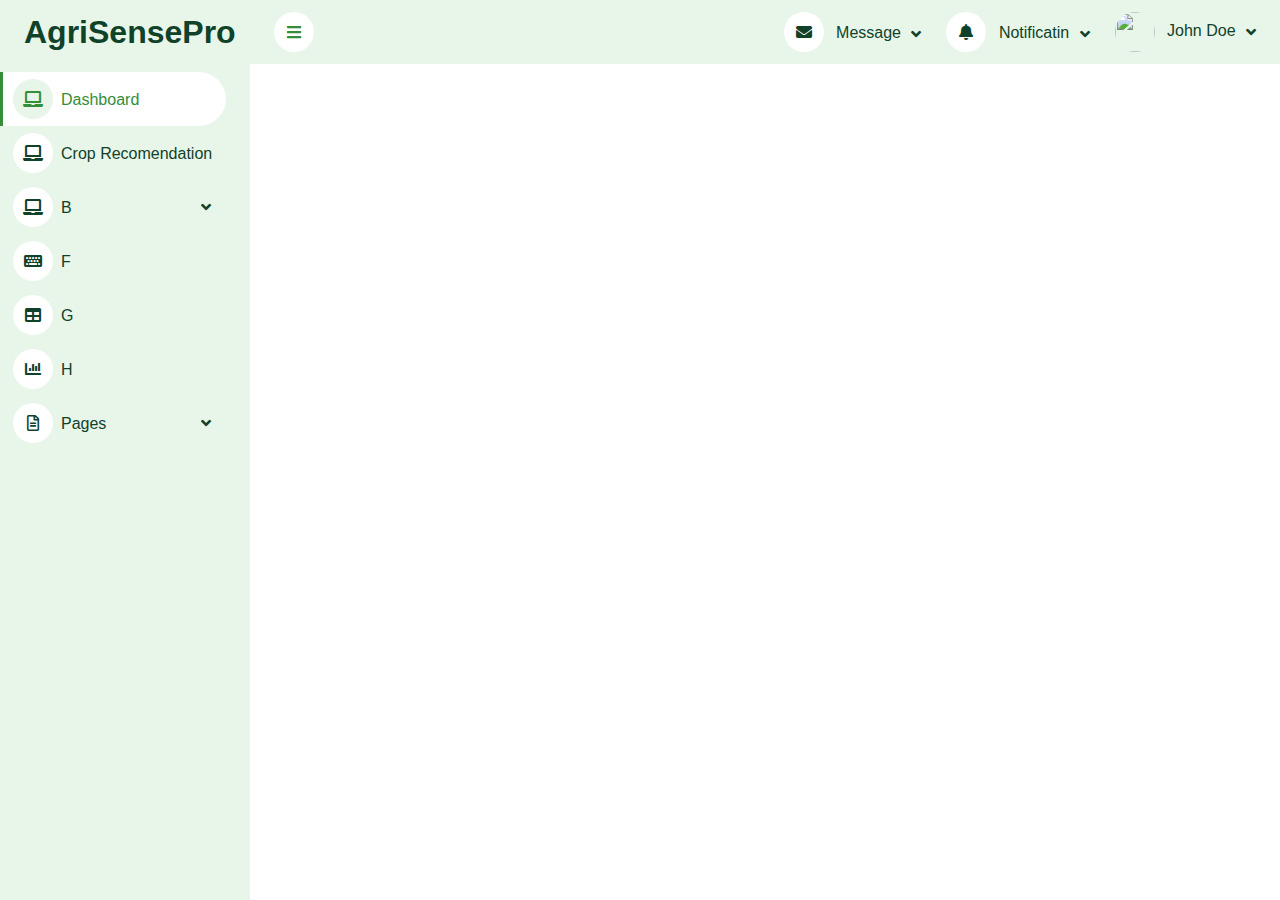
==== Dashboard/dash.html @ eff0554e "Dashboard" ====
<!DOCTYPE html>
<html lang="en">

<head>
    <meta charset="utf-8">
    <title></title>
    <meta content="width=device-width, initial-scale=1.0" name="viewport">
    <meta content="" name="keywords">
    <meta content="" name="description">

    <!-- Favicon -->
    <link href="img/favicon.ico" rel="icon">

    <!-- Google Web Fonts -->
    <link rel="preconnect" href="https://fonts.googleapis.com">
    <link rel="preconnect" href="https://fonts.gstatic.com" crossorigin>
    <link href="https://fonts.googleapis.com/css2?family=Heebo:wght@400;500;600;700&display=swap" rel="stylesheet">
    
    <!-- Icon Font Stylesheet -->
    <link href="https://cdnjs.cloudflare.com/ajax/libs/font-awesome/5.10.0/css/all.min.css" rel="stylesheet">
    <link href="https://cdn.jsdelivr.net/npm/bootstrap-icons@1.4.1/font/bootstrap-icons.css" rel="stylesheet">

    <!-- Libraries Stylesheet -->
    <link href="lib/owlcarousel/assets/owl.carousel.min.css" rel="stylesheet">
    <link href="lib/tempusdominus/css/tempusdominus-bootstrap-4.min.css" rel="stylesheet" />

    <!-- Customized Bootstrap Stylesheet -->
    <link href="css/bootstrap.min.css" rel="stylesheet">

    <!-- Template Stylesheet -->
    <link href="css/style.css" rel="stylesheet">
</head>

<body>
    <div class="container-fluid position-relative bg-white d-flex p-0">
        <!-- Sidebar Start -->
        <div class="sidebar pe-4 pb-3">
            <nav class="navbar bg-light navbar-light">
                <a href="dash.html" class="navbar-brand mx-4 mb-3"><h2 class="m-0">AgriSensePro</h2></a>
                <div class="navbar-nav w-100">
                    <a href="dash.html" class="nav-item nav-link active"><i class="fa fa-laptop me-2"></i>Dashboard</a>
                    <a href="dash.html" class="nav-item nav-link"><i class="fa fa-laptop me-2"></i>Crop Recomendation</a>
                    <div class="nav-item dropdown">
                        <a href="#" class="nav-link dropdown-toggle" data-bs-toggle="dropdown"><i class="fa fa-laptop me-2"></i>B</a>
                        <div class="dropdown-menu bg-transparent border-0">
                            <a href="button.html" class="dropdown-item">C</a>
                            <a href="typography.html" class="dropdown-item">D</a>
                            <a href="element.html" class="dropdown-item">E</a>
                        </div>
                    </div>
                    <a href="form.html" class="nav-item nav-link"><i class="fa fa-keyboard me-2"></i>F</a>
                    <a href="table.html" class="nav-item nav-link"><i class="fa fa-table me-2"></i>G</a>
                    <a href="chart.html" class="nav-item nav-link"><i class="fa fa-chart-bar me-2"></i>H</a>
                    <div class="nav-item dropdown">
                        <a href="#" class="nav-link dropdown-toggle" data-bs-toggle="dropdown"><i class="far fa-file-alt me-2"></i>Pages</a>
                        <div class="dropdown-menu bg-transparent border-0">
                            <a href="signin.html" class="dropdown-item">I</a>
                            <a href="signup.html" class="dropdown-item">J</a>
                            <a href="404.html" class="dropdown-item">K</a>
                            <a href="blank.html" class="dropdown-item">L</a>
                        </div>
                    </div>
                </div>
            </nav>
        </div>
        <!-- Sidebar End -->


        <!-- Content Start -->
        <div class="content">
            <!-- Navbar Start -->
            <nav class="navbar navbar-expand bg-light navbar-light sticky-top px-4 py-0">
                <a href="#" class="sidebar-toggler flex-shrink-0">
                    <i class="fa fa-bars"></i>
                </a>
                <div class="navbar-nav align-items-center ms-auto">
                    <div class="nav-item dropdown">
                        <a href="#" class="nav-link dropdown-toggle" data-bs-toggle="dropdown">
                            <i class="fa fa-envelope me-lg-2"></i>
                            <span class="d-none d-lg-inline-flex">Message</span>
                        </a>
                        <div class="dropdown-menu dropdown-menu-end bg-light border-0 rounded-0 rounded-bottom m-0">
                            <a href="#" class="dropdown-item">
                                <div class="d-flex align-items-center">
                                    <img class="rounded-circle" src="img/user.jpg" alt="" style="width: 40px; height: 40px;">
                                    <div class="ms-2">
                                        <h6 class="fw-normal mb-0">Jhon send you a message</h6>
                                        <small>15 minutes ago</small>
                                    </div>
                                </div>
                            </a>
                            <hr class="dropdown-divider">
                            <a href="#" class="dropdown-item">
                                <div class="d-flex align-items-center">
                                    <img class="rounded-circle" src="img/user.jpg" alt="" style="width: 40px; height: 40px;">
                                    <div class="ms-2">
                                        <h6 class="fw-normal mb-0">Jhon send you a message</h6>
                                        <small>15 minutes ago</small>
                                    </div>
                                </div>
                            </a>
                            <hr class="dropdown-divider">
                            <a href="#" class="dropdown-item">
                                <div class="d-flex align-items-center">
                                    <img class="rounded-circle" src="img/user.jpg" alt="" style="width: 40px; height: 40px;">
                                    <div class="ms-2">
                                        <h6 class="fw-normal mb-0">Jhon send you a message</h6>
                                        <small>15 minutes ago</small>
                                    </div>
                                </div>
                            </a>
                            <hr class="dropdown-divider">
                            <a href="#" class="dropdown-item text-center">See all message</a>
                        </div>
                    </div>
                    <div class="nav-item dropdown">
                        <a href="#" class="nav-link dropdown-toggle" data-bs-toggle="dropdown">
                            <i class="fa fa-bell me-lg-2"></i>
                            <span class="d-none d-lg-inline-flex">Notificatin</span>
                        </a>
                        <div class="dropdown-menu dropdown-menu-end bg-light border-0 rounded-0 rounded-bottom m-0">
                            <a href="#" class="dropdown-item">
                                <h6 class="fw-normal mb-0">Profile updated</h6>
                                <small>15 minutes ago</small>
                            </a>
                            <hr class="dropdown-divider">
                            <a href="#" class="dropdown-item">
                                <h6 class="fw-normal mb-0">New user added</h6>
                                <small>15 minutes ago</small>
                            </a>
                            <hr class="dropdown-divider">
                            <a href="#" class="dropdown-item">
                                <h6 class="fw-normal mb-0">Password changed</h6>
                                <small>15 minutes ago</small>
                            </a>
                            <hr class="dropdown-divider">
                            <a href="#" class="dropdown-item text-center">See all notifications</a>
                        </div>
                    </div>
                    <div class="nav-item dropdown">
                        <a href="#" class="nav-link dropdown-toggle" data-bs-toggle="dropdown">
                            <img class="rounded-circle me-lg-2" src="img/user.jpg" alt="" style="width: 40px; height: 40px;">
                            <span class="d-none d-lg-inline-flex">John Doe</span>
                        </a>
                        <div class="dropdown-menu dropdown-menu-end bg-light border-0 rounded-0 rounded-bottom m-0">
                            <a href="#" class="dropdown-item">My Profile</a>
                            <a href="#" class="dropdown-item">Settings</a>
                            <a href="#" class="dropdown-item">Log Out</a>
                        </div>
                    </div>
                </div>
            </nav>
            <!-- Navbar End -->

        </div>
        <!-- Content End -->
    </div>

    <!-- JavaScript Libraries -->
    <script src="https://code.jquery.com/jquery-3.4.1.min.js"></script>
    <script src="https://cdn.jsdelivr.net/npm/bootstrap@5.0.0/dist/js/bootstrap.bundle.min.js"></script>
    <script src="lib/chart/chart.min.js"></script>
    <script src="lib/easing/easing.min.js"></script>
    <script src="lib/waypoints/waypoints.min.js"></script>
    <script src="lib/owlcarousel/owl.carousel.min.js"></script>
    <script src="lib/tempusdominus/js/moment.min.js"></script>
    <script src="lib/tempusdominus/js/moment-timezone.min.js"></script>
    <script src="lib/tempusdominus/js/tempusdominus-bootstrap-4.min.js"></script>

    <!-- Template Javascript -->
    <script src="js/main.js"></script>
</body>

</html>
---- Dashboard/css/style.css ----
/********** Template CSS **********/
:root {
    --primary: #348E38;
    --secondary: #348E31;
    --light: #E8F5E9;
    --dark: #0F4229;
}

/*** Button ***/
.btn {
    transition: .5s;
}

.btn.btn-primary {
    color: #FFFFFF;
}

.btn-square {
    width: 38px;
    height: 38px;
}

.btn-sm-square {
    width: 32px;
    height: 32px;
}

.btn-lg-square {
    width: 48px;
    height: 48px;
}

.btn-square,
.btn-sm-square,
.btn-lg-square {
    padding: 0;
    display: inline-flex;
    align-items: center;
    justify-content: center;
    font-weight: normal;
    border-radius: 50px;
}


/*** Layout ***/
.sidebar {
    position: fixed;
    top: 0;
    left: 0;
    bottom: 0;
    width: 250px;
    height: 100vh;
    overflow-y: auto;
    background: var(--light);
    transition: 0.5s;
    z-index: 999;
}

.content {
    margin-left: 250px;
    min-height: 100vh;
    background: #FFFFFF;
    transition: 0.5s;
}

@media (min-width: 992px) {
    .sidebar {
        margin-left: 0;
    }

    .sidebar.open {
        margin-left: -250px;
    }

    .content {
        width: calc(100% - 250px);
    }

    .content.open {
        width: 100%;
        margin-left: 0;
    }
}

@media (max-width: 991.98px) {
    .sidebar {
        margin-left: -250px;
    }

    .sidebar.open {
        margin-left: 0;
    }

    .content {
        width: 100%;
        margin-left: 0;
    }
}


/*** Navbar ***/
.sidebar .navbar .navbar-nav .nav-link {
    padding: 7px 10px;
    color: var(--dark);
    font-weight: 500;
    border-left: 3px solid var(--light);
    border-radius: 0 30px 30px 0;
    outline: none;
}

.sidebar .navbar .navbar-nav .nav-link:hover,
.sidebar .navbar .navbar-nav .nav-link.active {
    color: var(--primary);
    background: #FFFFFF;
    border-color: var(--primary);
}

.sidebar .navbar .navbar-nav .nav-link i {
    width: 40px;
    height: 40px;
    display: inline-flex;
    align-items: center;
    justify-content: center;
    background: #FFFFFF;
    border-radius: 40px;
}

.sidebar .navbar .navbar-nav .nav-link:hover i,
.sidebar .navbar .navbar-nav .nav-link.active i {
    background: var(--light);
}

.sidebar .navbar .dropdown-toggle::after {
    position: absolute;
    top: 15px;
    right: 15px;
    border: none;
    content: "\f107";
    font-family: "Font Awesome 5 Free";
    font-weight: 900;
    transition: .5s;
}

.sidebar .navbar .dropdown-toggle[aria-expanded=true]::after {
    transform: rotate(-180deg);
}

.sidebar .navbar .dropdown-item {
    padding-left: 25px;
    border-radius: 0 30px 30px 0;
}

.content .navbar .navbar-nav .nav-link {
    margin-left: 25px;
    padding: 12px 0;
    color: var(--dark);
    outline: none;
}

.content .navbar .navbar-nav .nav-link:hover,
.content .navbar .navbar-nav .nav-link.active {
    color: var(--primary);
}

.content .navbar .sidebar-toggler,
.content .navbar .navbar-nav .nav-link i {
    width: 40px;
    height: 40px;
    display: inline-flex;
    align-items: center;
    justify-content: center;
    background: #FFFFFF;
    border-radius: 40px;
}

.content .navbar .dropdown-toggle::after {
    margin-left: 6px;
    vertical-align: middle;
    border: none;
    content: "\f107";
    font-family: "Font Awesome 5 Free";
    font-weight: 900;
    transition: .5s;
}

.content .navbar .dropdown-toggle[aria-expanded=true]::after {
    transform: rotate(-180deg);
}

@media (max-width: 575.98px) {
    .content .navbar .navbar-nav .nav-link {
        margin-left: 15px;
    }
}
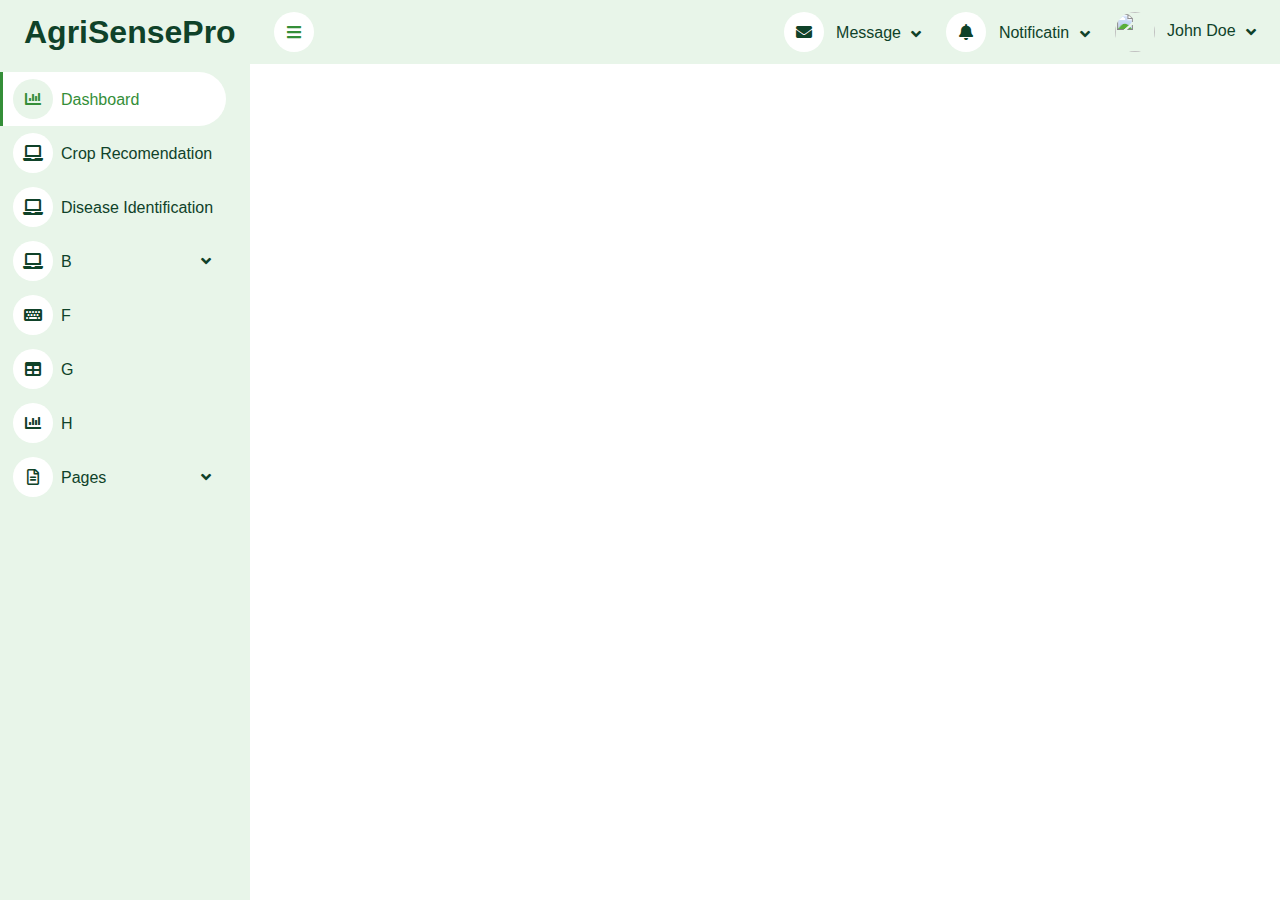
==== commit 5dcf3581: "crop diseases" ====
--- a/Dashboard/dash.html
+++ b/Dashboard/dash.html
@@ -20,15 +20,11 @@
     <link href="https://cdnjs.cloudflare.com/ajax/libs/font-awesome/5.10.0/css/all.min.css" rel="stylesheet">
     <link href="https://cdn.jsdelivr.net/npm/bootstrap-icons@1.4.1/font/bootstrap-icons.css" rel="stylesheet">
 
-    <!-- Libraries Stylesheet -->
-    <link href="lib/owlcarousel/assets/owl.carousel.min.css" rel="stylesheet">
-    <link href="lib/tempusdominus/css/tempusdominus-bootstrap-4.min.css" rel="stylesheet" />
-
     <!-- Customized Bootstrap Stylesheet -->
     <link href="css/bootstrap.min.css" rel="stylesheet">
 
     <!-- Template Stylesheet -->
-    <link href="css/style.css" rel="stylesheet">
+    <link href="css/dash_style.css" rel="stylesheet">
 </head>
 
 <body>
@@ -38,8 +34,9 @@
             <nav class="navbar bg-light navbar-light">
                 <a href="dash.html" class="navbar-brand mx-4 mb-3"><h2 class="m-0">AgriSensePro</h2></a>
                 <div class="navbar-nav w-100">
-                    <a href="dash.html" class="nav-item nav-link active"><i class="fa fa-laptop me-2"></i>Dashboard</a>
-                    <a href="dash.html" class="nav-item nav-link"><i class="fa fa-laptop me-2"></i>Crop Recomendation</a>
+                    <a href="dash.html" class="nav-item nav-link active"><i class="fa fa-chart-bar me-2"></i>Dashboard</a>
+                    <a href="crop_rec.html" class="nav-item nav-link"><i class="fa fa-laptop me-2"></i>Crop Recomendation</a>
+                    <a href="plant_d.html" class="nav-item nav-link"><i class="fa fa-laptop me-2"></i>Disease Identification</a>
                     <div class="nav-item dropdown">
                         <a href="#" class="nav-link dropdown-toggle" data-bs-toggle="dropdown"><i class="fa fa-laptop me-2"></i>B</a>
                         <div class="dropdown-menu bg-transparent border-0">
@@ -159,13 +156,6 @@
     <!-- JavaScript Libraries -->
     <script src="https://code.jquery.com/jquery-3.4.1.min.js"></script>
     <script src="https://cdn.jsdelivr.net/npm/bootstrap@5.0.0/dist/js/bootstrap.bundle.min.js"></script>
-    <script src="lib/chart/chart.min.js"></script>
-    <script src="lib/easing/easing.min.js"></script>
-    <script src="lib/waypoints/waypoints.min.js"></script>
-    <script src="lib/owlcarousel/owl.carousel.min.js"></script>
-    <script src="lib/tempusdominus/js/moment.min.js"></script>
-    <script src="lib/tempusdominus/js/moment-timezone.min.js"></script>
-    <script src="lib/tempusdominus/js/tempusdominus-bootstrap-4.min.js"></script>
 
     <!-- Template Javascript -->
     <script src="js/main.js"></script>
--- a/Dashboard/css/dash_style.css
+++ b/Dashboard/css/dash_style.css
@@ -0,0 +1,195 @@
+/********** Template CSS **********/
+:root {
+    --primary: #348E38;
+    --light: #E8F5E9;
+    --dark: #0F4229;
+}
+
+/*** Button ***/
+.btn {
+    transition: .5s;
+}
+
+.btn.btn-primary {
+    color: #FFFFFF;
+}
+
+.btn-square {
+    width: 38px;
+    height: 38px;
+}
+
+.btn-sm-square {
+    width: 32px;
+    height: 32px;
+}
+
+.btn-lg-square {
+    width: 48px;
+    height: 48px;
+}
+
+.btn-square,
+.btn-sm-square,
+.btn-lg-square {
+    padding: 0;
+    display: inline-flex;
+    align-items: center;
+    justify-content: center;
+    font-weight: normal;
+    border-radius: 50px;
+}
+
+
+/*** Layout ***/
+.sidebar {
+    position: fixed;
+    top: 0;
+    left: 0;
+    bottom: 0;
+    width: 250px;
+    height: 100vh;
+    overflow-y: auto;
+    background: var(--light);
+    transition: 0.5s;
+    z-index: 999;
+}
+
+.content {
+    margin-left: 250px;
+    min-height: 100vh;
+    background: #FFFFFF;
+    transition: 0.5s;
+}
+
+@media (min-width: 992px) {
+    .sidebar {
+        margin-left: 0;
+    }
+
+    .sidebar.open {
+        margin-left: -250px;
+    }
+
+    .content {
+        width: calc(100% - 250px);
+    }
+
+    .content.open {
+        width: 100%;
+        margin-left: 0;
+    }
+}
+
+@media (max-width: 991.98px) {
+    .sidebar {
+        margin-left: -250px;
+    }
+
+    .sidebar.open {
+        margin-left: 0;
+    }
+
+    .content {
+        width: 100%;
+        margin-left: 0;
+    }
+}
+
+
+/*** Navbar ***/
+.sidebar .navbar .navbar-nav .nav-link {
+    padding: 7px 10px;
+    color: var(--dark);
+    font-weight: 500;
+    border-left: 3px solid var(--light);
+    border-radius: 0 30px 30px 0;
+    outline: none;
+}
+
+.sidebar .navbar .navbar-nav .nav-link:hover,
+.sidebar .navbar .navbar-nav .nav-link.active {
+    color: var(--primary);
+    background: #FFFFFF;
+    border-color: var(--primary);
+}
+
+.sidebar .navbar .navbar-nav .nav-link i {
+    width: 40px;
+    height: 40px;
+    display: inline-flex;
+    align-items: center;
+    justify-content: center;
+    background: #FFFFFF;
+    border-radius: 40px;
+}
+
+.sidebar .navbar .navbar-nav .nav-link:hover i,
+.sidebar .navbar .navbar-nav .nav-link.active i {
+    background: var(--light);
+}
+
+.sidebar .navbar .dropdown-toggle::after {
+    position: absolute;
+    top: 15px;
+    right: 15px;
+    border: none;
+    content: "\f107";
+    font-family: "Font Awesome 5 Free";
+    font-weight: 900;
+    transition: .5s;
+}
+
+.sidebar .navbar .dropdown-toggle[aria-expanded=true]::after {
+    transform: rotate(-180deg);
+}
+
+.sidebar .navbar .dropdown-item {
+    padding-left: 25px;
+    border-radius: 0 30px 30px 0;
+}
+
+.content .navbar .navbar-nav .nav-link {
+    margin-left: 25px;
+    padding: 12px 0;
+    color: var(--dark);
+    outline: none;
+}
+
+.content .navbar .navbar-nav .nav-link:hover,
+.content .navbar .navbar-nav .nav-link.active {
+    color: var(--primary);
+}
+
+.content .navbar .sidebar-toggler,
+.content .navbar .navbar-nav .nav-link i {
+    width: 40px;
+    height: 40px;
+    display: inline-flex;
+    align-items: center;
+    justify-content: center;
+    background: #FFFFFF;
+    border-radius: 40px;
+}
+
+.content .navbar .dropdown-toggle::after {
+    margin-left: 6px;
+    vertical-align: middle;
+    border: none;
+    content: "\f107";
+    font-family: "Font Awesome 5 Free";
+    font-weight: 900;
+    transition: .5s;
+}
+
+.content .navbar .dropdown-toggle[aria-expanded=true]::after {
+    transform: rotate(-180deg);
+}
+
+@media (max-width: 575.98px) {
+    .content .navbar .navbar-nav .nav-link {
+        margin-left: 15px;
+    }
+}
+
+
